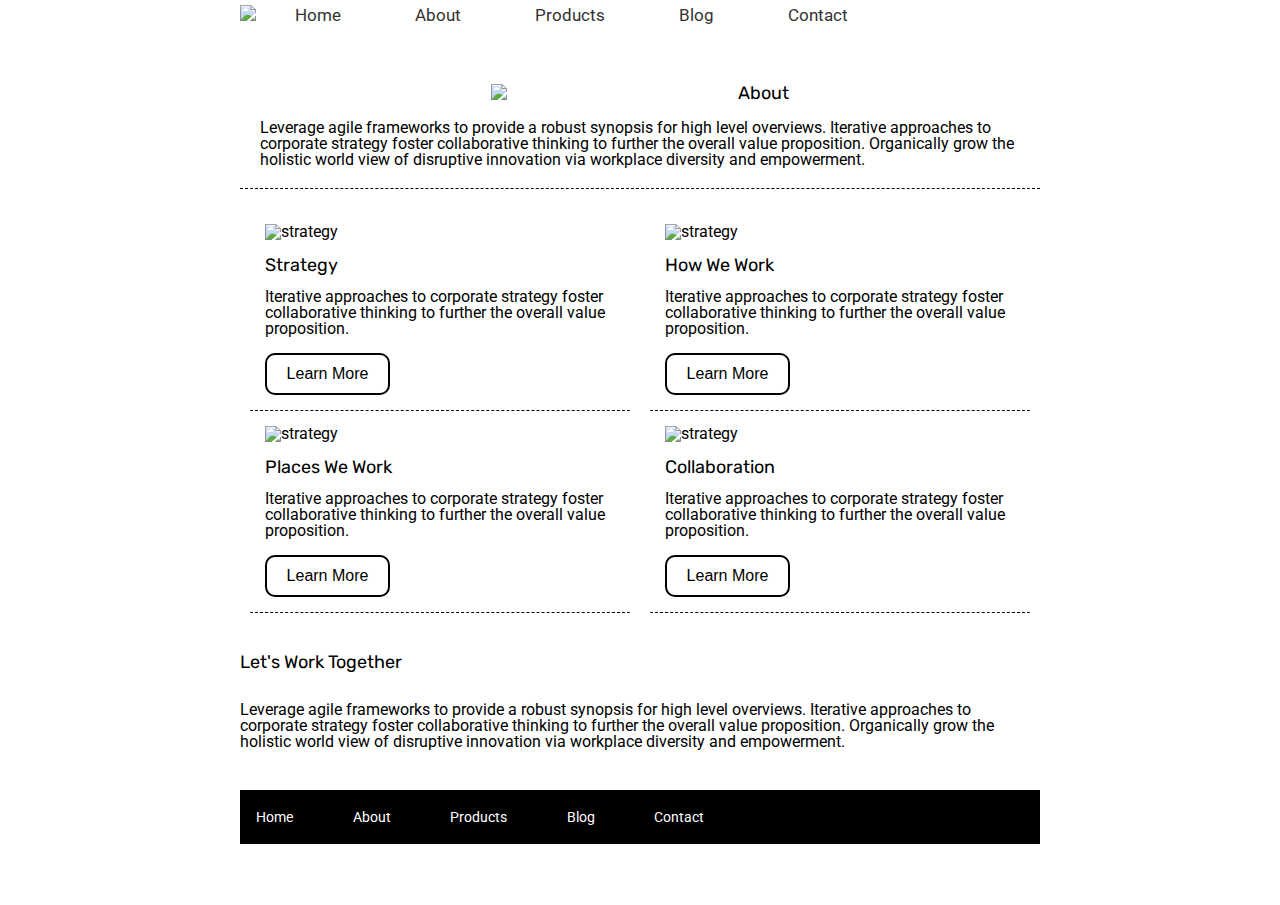
==== about.html @ 50e6881a "home done, about ALMOST done" ====
<!doctype html>

<html lang="en">
<head>
  <meta charset="utf-8">

  <title>Sprint Challenge - About</title>

  <link href="https://fonts.googleapis.com/css?family=Roboto|Rubik" rel="stylesheet">
  <link rel="stylesheet" href="css/index.css">

</head>

<body>
  <div class="container">
        <section class="top-nav">
            <img class="logo" src="img/lambda-black.png">
            <a href="index.html">Home</a>
            <a href="about.html">About</a>
            <a href="#">Products</a>
            <a href="#">Blog</a>
            <a href="#">Contact</a>
        </section>
        <section class="top-content">
            <img class="banner" src="img/jumbo-about.png">

    <h2>About</h2>
    Leverage agile frameworks to provide a robust synopsis for high level overviews. Iterative approaches to corporate strategy foster collaborative thinking to further the overall value proposition. Organically grow the holistic world view of disruptive innovation via workplace diversity and empowerment.

  </section>
  <div class="main-about">
    <div class="about-content">
    <img src="img/about-plan.png" alt="strategy">
    <br><br>
    <h2>Strategy</h2>
    
    Iterative approaches to corporate strategy foster collaborative thinking to further the overall value proposition.
<br><br>
    <button class="about-button">Learn More</button>
</div>

<div class="about-content">
    <img src="img/about-working.png" alt="strategy">
    <br><br>    
    <h2>How We Work</h2>
    
    Iterative approaches to corporate strategy foster collaborative thinking to further the overall value proposition.
<br><br>
    <button class="about-button">Learn More</button>
</div>

<div class="about-content">
    <img src="img/about-office.png" alt="strategy">
    <br><br>
    <h2>Places We Work</h2>

    Iterative approaches to corporate strategy foster collaborative thinking to further the overall value proposition.
<br><br>
    <button class="about-button">Learn More</button>
</div>

<div class="about-content">
    <img src="img/about-meeting.png" alt="strategy">
    <br><br>   
    <h2>Collaboration</h2>
    
    Iterative approaches to corporate strategy foster collaborative thinking to further the overall value proposition.
<br><br>
    <button class="about-button">Learn More</button>
</div>
</div>
<div class="pre-footer">
    <h2>Let's Work Together</h2>
    <br>
    Leverage agile frameworks to provide a robust synopsis for high level overviews. Iterative approaches to corporate strategy foster collaborative thinking to further the overall value proposition. Organically grow the holistic world view of disruptive innovation via workplace diversity and empowerment.
</div>    
      <footer>
        <nav>
          <a href="index.html">Home</a>
          <a href="#">About</a>
          <a href="#">Products</a>
          <a href="#">Blog</a>
          <a href="#">Contact</a>
        </nav>
      </footer>
  </div>  <!-- container -->        
</body>
</html>
---- css/index.css ----
/* http://meyerweb.com/eric/tools/css/reset/ 
   v2.0 | 20110126
   License: none (public domain)
*/

html, body, div, span, applet, object, iframe,
h1, h2, h3, h4, h5, h6, p, blockquote, pre,
a, abbr, acronym, address, big, cite, code,
del, dfn, em, img, ins, kbd, q, s, samp,
small, strike, strong, sub, sup, tt, var,
b, u, i, center,
dl, dt, dd, ol, ul, li,
fieldset, form, label, legend,
table, caption, tbody, tfoot, thead, tr, th, td,
article, aside, canvas, details, embed, 
figure, figcaption, footer, header, hgroup, 
menu, nav, output, ruby, section, summary,
time, mark, audio, video {
	margin: 0;
	padding: 0;
	border: 0;
	font-size: 100%;
	font: inherit;
	vertical-align: baseline;
}
/* HTML5 display-role reset for older browsers */
article, aside, details, figcaption, figure, 
footer, header, hgroup, menu, nav, section {
	display: block;
}
body {
	line-height: 1;
}
ol, ul {
	list-style: none;
}
blockquote, q {
	quotes: none;
}
blockquote:before, blockquote:after,
q:before, q:after {
	content: '';
	content: none;
}
table {
	border-collapse: collapse;
	border-spacing: 0;
}

* {
    box-sizing: border-box;
}

html, body {
    height: 100%;
    font-family: 'Roboto', sans-serif;
}

h1, h2, h3, h4, h5 {
    font-size: 18px;
    margin-bottom: 15px;
    font-family: 'Rubik', sans-serif;
}

p {
    line-height: 1.4;
}

.container {
    width: 800px;
    margin: 0 auto;
    margin-top:5px;

}


.top-nav {
    padding-bottom: 40px;
}

.top-nav a{
    color: #333333;
    text-align: center;
    padding: 14px 35px; 
	text-decoration: none;
	font-size: 17px;
	width: 100%;
}

.top-content {
    display: flex;
    flex-wrap: wrap;
    justify-content: space-evenly;
    margin-bottom: 20px;
    padding:20px;
    border-bottom: 1px dashed black;
    text-align: left;
}

.top-content .banner {
    margin-bottom:20px;
}

.top-content h2 {
    text-align: left;
}

.top-content .text-container {
    width: 48%;
    padding: 0 1%;
    padding-bottom: 20px; 
    text-align: left; 
}

.middle-content {
    margin-bottom: 20px;
    border-bottom: 1px dashed black;
}

.middle-content h2 {
    padding: 0 2%;
    margin-bottom: 0;
}

.middle-content .boxes {
    display: flex;
    flex-wrap: wrap;
    justify-content: space-evenly;
}

.middle-content .boxes .box1 {
    width: 12.5%;
    height: 100px;
    background: teal;
    margin: 20px 2.5%;
    color: white;
    display: flex;
    align-items: center;
    justify-content: center;
}

.middle-content .boxes .box2 {
    width: 12.5%;
    height: 100px;
    background: gold;
    margin: 20px 2.5%;
    color: white;
    display: flex;
    align-items: center;
    justify-content: center;
}

.middle-content .boxes .box3 {
    width: 12.5%;
    height: 100px;
    background: cadetblue;
    margin: 20px 2.5%;
    color: white;
    display: flex;
    align-items: center;
    justify-content: center;
}

.middle-content .boxes .box4 {
    width: 12.5%;
    height: 100px;
    background: coral;
    margin: 20px 2.5%;
    color: white;
    display: flex;
    align-items: center;
    justify-content: center;
}

.middle-content .boxes .box5 {
    width: 12.5%;
    height: 100px;
    background: crimson;
    margin: 20px 2.5%;
    color: white;
    display: flex;
    align-items: center;
    justify-content: center;
}

.middle-content .boxes .box6 {
    width: 12.5%;
    height: 100px;
    background: forestgreen;
    margin: 20px 2.5%;
    color: white;
    display: flex;
    align-items: center;
    justify-content: center;
}

.middle-content .boxes .box7 {
    width: 12.5%;
    height: 100px;
    background: darkorchid;
    margin: 20px 2.5%;
    color: white;
    display: flex;
    align-items: center;
    justify-content: center;
}

.middle-content .boxes .box8 {
    width: 12.5%;
    height: 100px;
    background: hotpink;
    margin: 20px 2.5%;
    color: white;
    display: flex;
    align-items: center;
    justify-content: center;
}

.middle-content .boxes .box9 {
    width: 12.5%;
    height: 100px;
    background: indigo;
    margin: 20px 2.5%;
    color: white;
    display: flex;
    align-items: center;
    justify-content: center;
}

.middle-content .boxes .box10 {
    width: 12.5%;
    height: 100px;
    background: dodgerblue;
    margin: 20px 2.5%;
    color: white;
    display: flex;
    align-items: center;
    justify-content: center;
}



.bottom-content {
    display: flex;
    margin: 0 2% 20px;
    justify-content: space-around;
}

.bottom-content .text-container {
    padding-right: 4%;
}

.bottom-content .text-container:last-child {
    padding-right: 0;
}

.main-about {
    display:flex;
    flex-wrap: wrap;
}

.about-content {
    width: 380px;
    border-bottom: 1px dashed black;
    margin-left:10px;
    margin-right:10px;
    padding:15px;
}

.about-button {
    background-color:white;
    padding: 10px 15px;
    border-radius: 10px;
    border-color: black;
    border-style: solid;
    width: 125px;
    font-size:16px;
}

footer {
    width: 100%;
    background: black;
}

footer nav {
    width: 60%;
    display: flex;
    justify-content: space-between;
    align-items: center;
    padding: 20px 2%;
    font-size: 14px;
}

footer nav a {
    color: white;
    text-decoration: none;
}

.pre-footer {
    margin-top:40px;
    margin-bottom: 40px;
    text-align: left;
}
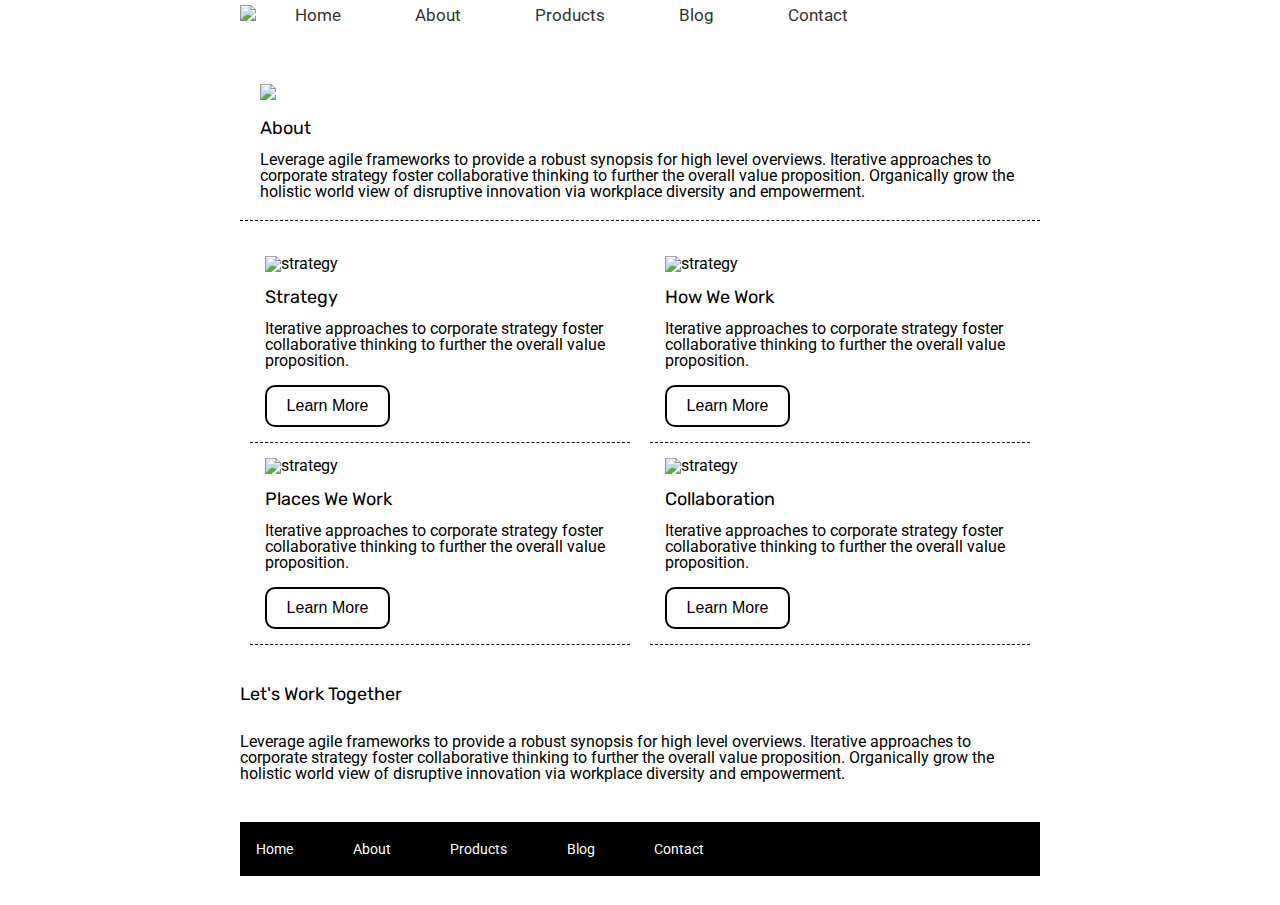
==== commit b4985f6c: "all done!" ====
--- a/about.html
+++ b/about.html
@@ -21,9 +21,9 @@
             <a href="#">Blog</a>
             <a href="#">Contact</a>
         </section>
-        <section class="top-content">
+        <section class="top-content-about">
             <img class="banner" src="img/jumbo-about.png">
-
+<br><br>
     <h2>About</h2>
     Leverage agile frameworks to provide a robust synopsis for high level overviews. Iterative approaches to corporate strategy foster collaborative thinking to further the overall value proposition. Organically grow the holistic world view of disruptive innovation via workplace diversity and empowerment.
 
--- a/css/index.css
+++ b/css/index.css
@@ -97,6 +97,13 @@
     text-align: left;
 }
 
+.top-content-about {
+    margin-bottom: 20px;
+    padding:20px;
+    border-bottom: 1px dashed black;
+    text-align: left;    
+}
+
 .top-content .banner {
     margin-bottom:20px;
 }
